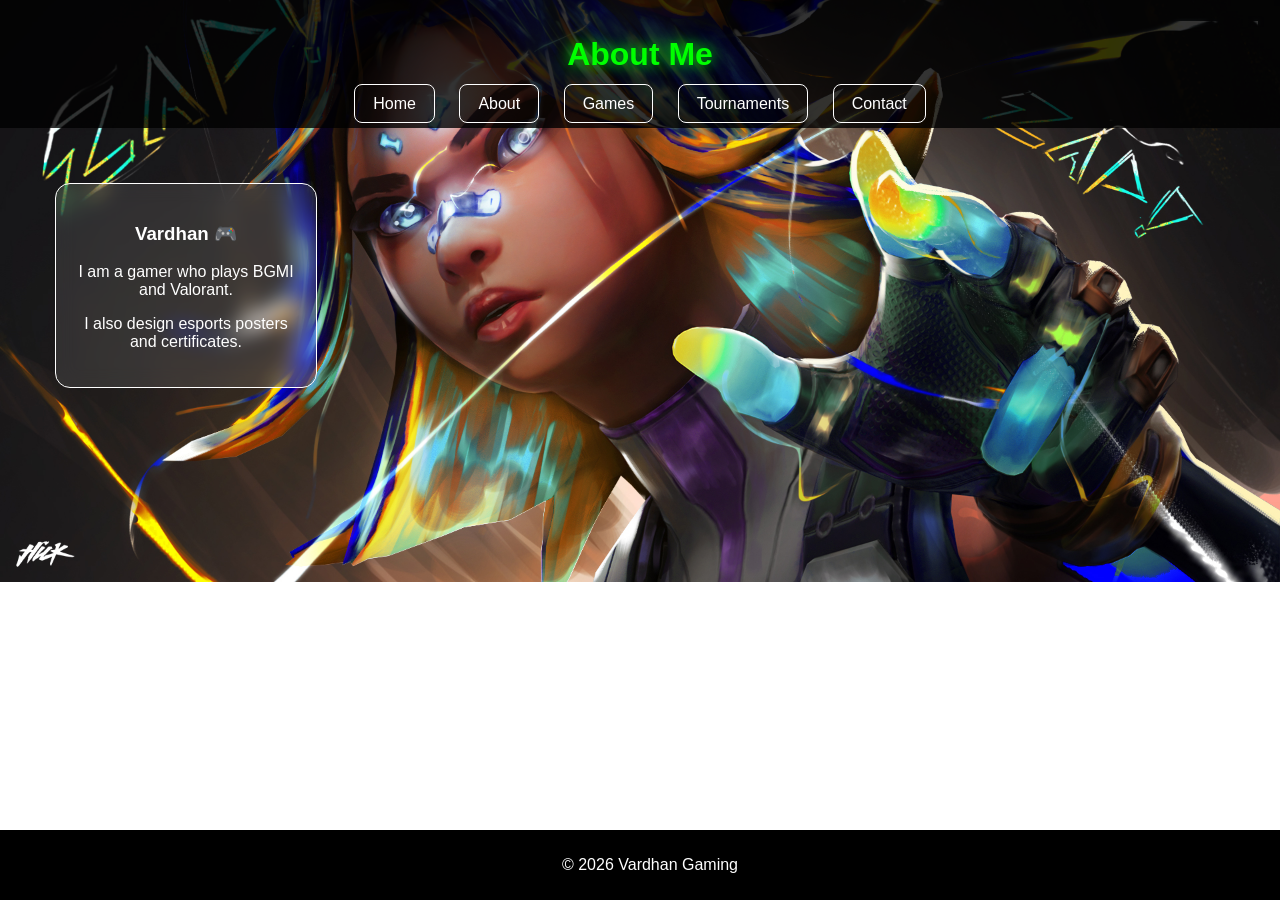
==== about.html @ fe81a795 "Add files via upload" ====
<!DOCTYPE html>
<html>
<head>
    <title>About</title>
    <link rel="stylesheet" href="style.css">
</head>
<body>

<header>
    <h1>About Me</h1>
    <nav>
        <a href="index.html">Home</a>
        <a href="about.html">About</a>
        <a href="games.html">Games</a>
        <a href="tournament.html">Tournaments</a>
        <a href="contact.html">Contact</a>
    </nav>
</header>

<section>
    <div class="card">
        <h3>Vardhan 🎮</h3>
        <p>I am a gamer who plays BGMI and Valorant.</p>
        <p>I also design esports posters and certificates.</p>
    </div>
</section>

<footer>
    <p>© 2026 Vardhan Gaming</p>
</footer>

</body>
</html>
---- style.css ----
body {
    margin: 0;
    font-family: Arial, sans-serif;
    background: url('bg.jpg') no-repeat center/cover;
    color: white;
}

/* Navbar */
header {
    background: rgba(0,0,0,0.8);
    padding: 15px;
    text-align: center;
}

h1 {
    color: lime;
    text-shadow: 0 0 15px lime;
}

nav a {
    color: white;
    margin: 10px;
    text-decoration: none;
    padding: 10px 18px;
    border: 1px solid white;
    border-radius: 8px;
    transition: 0.3s;
}

nav a:hover {
    background: lime;
    color: black;
    box-shadow: 0 0 10px lime;
}

/* Section */
section {
    padding: 40px;
    text-align: center;
}

/* Cards */
.container {
    display: flex;
    justify-content: center;
    flex-wrap: wrap;
}

.card {
    background: rgba(0,0,0,0.7);
    border: 1px solid white;
    padding: 20px;
    margin: 15px;
    width: 220px;
    border-radius: 15px;
    transition: 0.3s;
}

.card:hover {
    transform: scale(1.1);
    box-shadow: 0 0 20px lime;
}

/* Button */
.btn {
    display: inline-block;
    margin-top: 15px;
    padding: 10px 20px;
    border: 1px solid lime;
    color: lime;
    text-decoration: none;
    border-radius: 5px;
}

.btn:hover {
    background: lime;
    color: black;
}

/* Footer */
footer {
    background: black;
    text-align: center;
    padding: 10px;
    position: fixed;
    width: 100%;
    bottom: 0;
}
/* Video Background */
.hero {
    position: relative;
    height: 100vh;
    overflow: hidden;
}

#bgVideo {
    position: fixed;
    top: 0;
    left: 0;
    width: 100%;
    height: 100%;
    object-fit: cover;
    z-index: -1;
}

.content {
    position: relative;
    z-index: 1;
    top: 40%;
    text-align: center;
}

/* Glass Effect */
.card {
    background: rgba(255,255,255,0.1);
    backdrop-filter: blur(10px);
}

/* Smooth Hover */
.card:hover {
    transform: translateY(-10px) scale(1.05);
}
@media (max-width: 768px) {
    .container {
        flex-direction: column;
        align-items: center;
    }

    nav a {
        display: block;
        margin: 5px;
    }

    .content {
        top: 30%;
        padding: 10px;
    }
}
input, select {
    width: 80%;
    padding: 10px;
    border-radius: 5px;
    border: none;
    margin-top: 5px;
}

button {
    cursor: pointer;
}
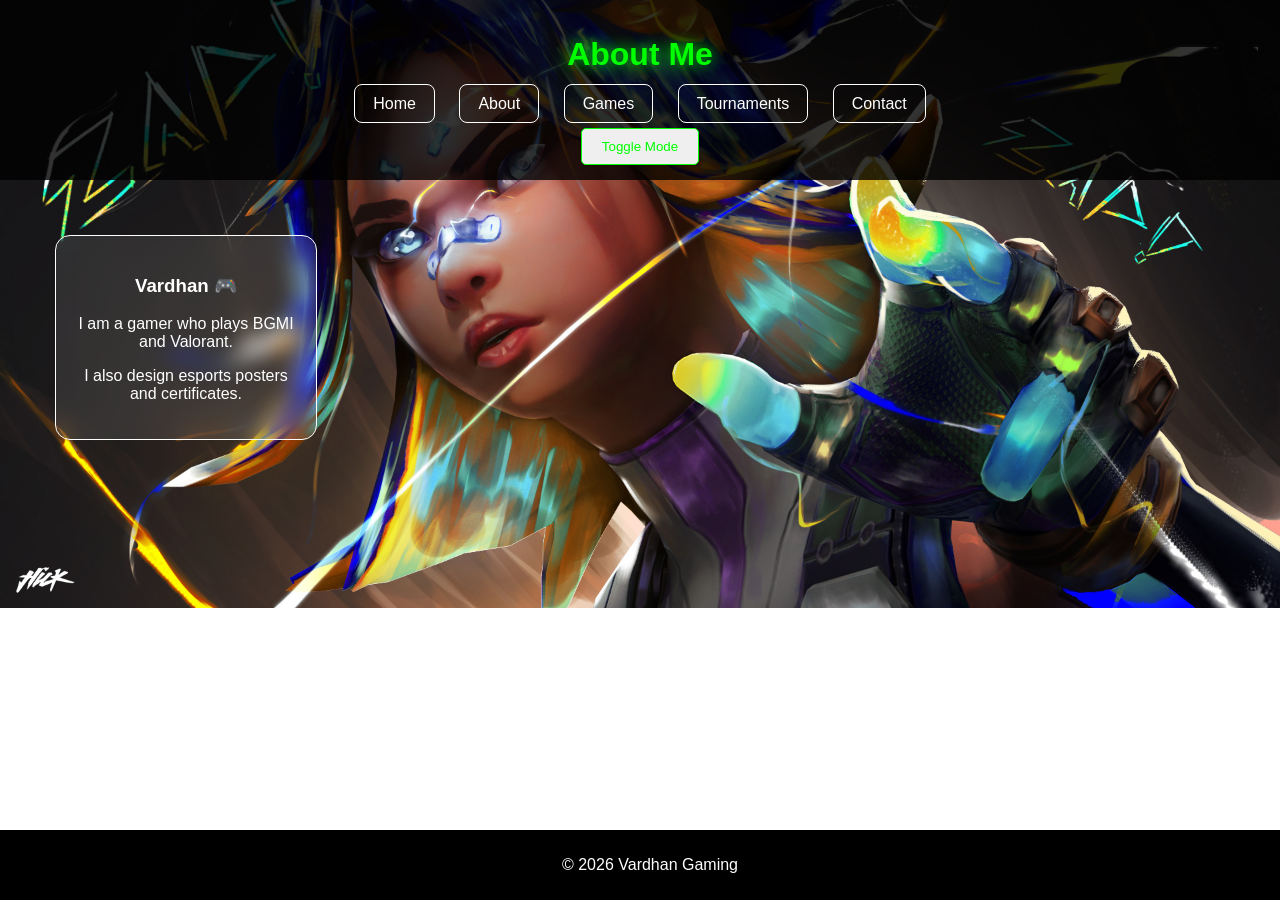
==== commit a4515081: "Add files via upload" ====
--- a/about.html
+++ b/about.html
@@ -2,6 +2,7 @@
 <html>
 <head>
     <title>About</title>
+    <meta name="viewport" content="width=device-width, initial-scale=1.0">
     <link rel="stylesheet" href="style.css">
 </head>
 <body>
@@ -15,6 +16,7 @@
         <a href="tournament.html">Tournaments</a>
         <a href="contact.html">Contact</a>
     </nav>
+    <button onclick="toggleMode()" class="btn">Toggle Mode</button>
 </header>
 
 <section>
@@ -28,6 +30,10 @@
 <footer>
     <p>© 2026 Vardhan Gaming</p>
 </footer>
-
+<script>
+function toggleMode() {
+    document.body.classList.toggle("light");
+}
+</script>
 </body>
 </html>
--- a/style.css
+++ b/style.css
@@ -146,4 +146,30 @@
 
 button {
     cursor: pointer;
+}
+.hero {
+    position: relative;
+    height: 100vh;
+    overflow: hidden;
+}
+
+
+.content {
+    position: relative;
+    top: 40%;
+    text-align: center;
+}
+.card img {
+    border-radius: 10px;
+}
+* {
+    scroll-behavior: smooth;
+}
+
+.card {
+    transition: 0.4s;
+}
+
+.card:hover {
+    transform: translateY(-10px) scale(1.05);
 }
